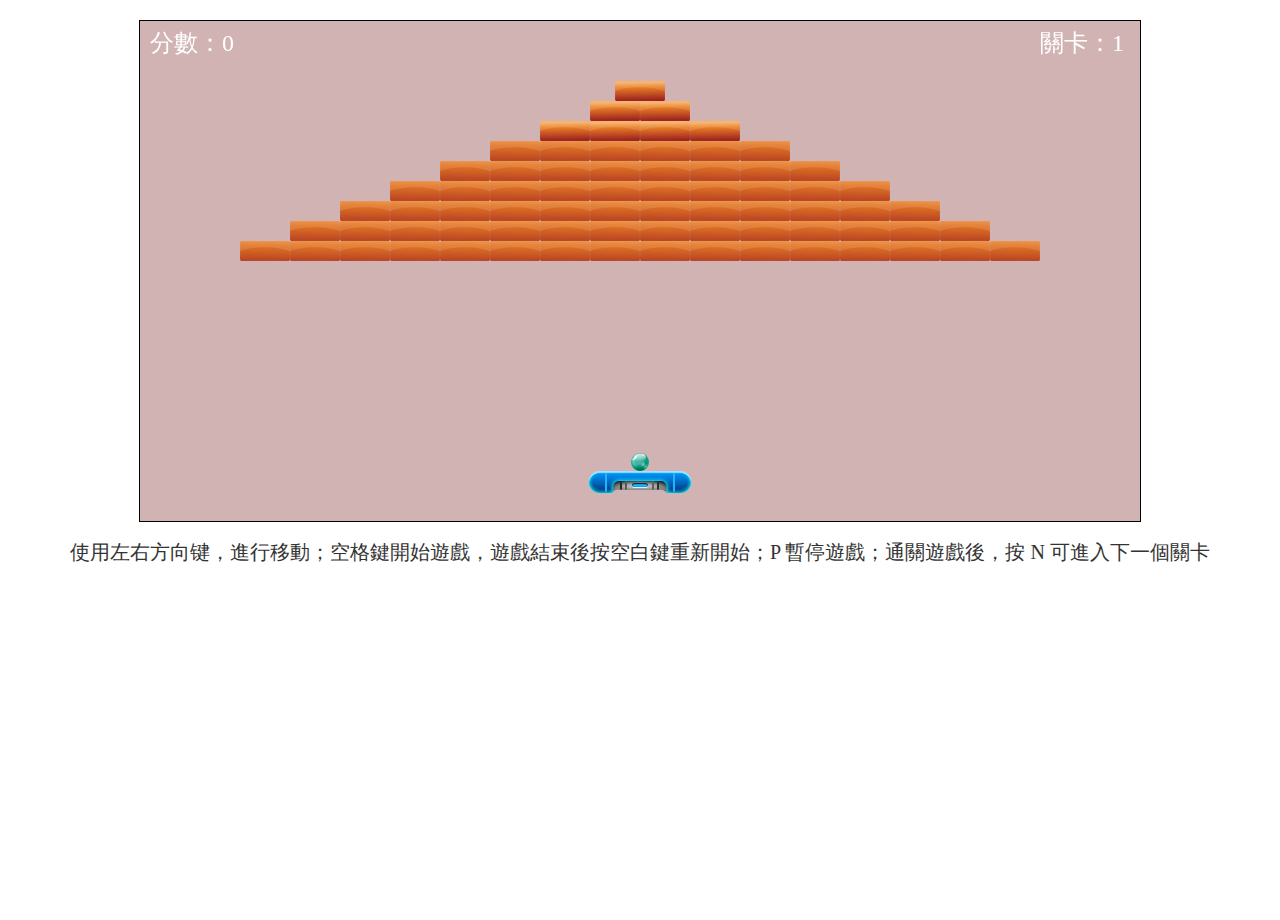
==== final/index.html @ d22a6e14 "Add files via upload" ====
<!DOCTYPE html>
<html lang="en">

<head>
    <meta charset="UTF-8">
    <title>前段程式設計期末報告</title>
    <link rel="stylesheet" href="css/common.css">
    <link rel="stylesheet" href="css/style.css">
</head>

<body>
    <canvas id="canvas" width="1000" height="500"></canvas>
    <div>使用左右方向键，進行移動；空格鍵開始遊戲，遊戲結束後按空白鍵重新開始；P 暫停遊戲；通關遊戲後，按 N 可進入下一個關卡</div>
    <script src="js/common.js"></script>
    <script src="js/scene.js"></script>
    <script src="js/game.js"></script>
    <script src="js/main.js"></script>
</body>

</html>
---- final/css/common.css ----
@charset 'utf-8';
/*===========================  重置初始样式 start  ===========================*/
html,div,body,span,applet,object,iframe,h1,h2,h3,h4,h5,h6,p,blockquote,pre,a,abbr,acronym,address,big,cite,code,del,dfn,em,font,img,ins,kbd,q,s,samp,small,strike,strong,sub,sup,tt,var,b,u,i,center,dl,dt,dd,ol,ul,li,fieldset,form,label,legend,table,caption,tbody,tfoot,thead,tr,th,td {margin:0;padding:0;border:0;outline:0;font-size:100%;line-height:100%;vertical-align:baseline;background:transparent;}
ol,ul,li,ul li{list-style:none;}
:focus {outline:0;}
ins {text-decoration:none;}
table {border-collapse:collapse;border-spacing:0;}
html,body{height:100%;}article,aside,dialog,details,footer,figure,header,hgroup,menu,media,nav,section{display:block;padding:0;margin:0;}
body,div,dl,dt,dd,ul,ol,li,h1,h2,h3,h4,h5,h6,pre,form,iframe,fieldset,input,textarea,p,blockquote,th,td,button{padding:0;margin:0;}
fieldset,img,button{border:0;}
body,input,select,textarea{font-family:'微软雅黑 Regular','微软雅黑';color:#333;font-size:12px;}

body{position: relative;background:#fff;margin:0 auto;}
table{border-collapse:collapse;border-spacing:0;}
a{text-decoration:none;}
a:hover{text-decoration:none;}
/*===========================  重置初始样式 end  ===========================*/


/*===========================  通用样式 start  ===========================*/
/*---------------------------  常用样式 start  ---------------------------*/
.wh_mar{width:1200px;margin:0 auto;}
.fl{float:left;}
.fr{float:right;}
.wh{width:100%;display:inline-block;}
.none{display:none;}
.ov{overflow:hidden;}
.re{position:relative;}
.just{text-align:justify;text-justify:inter-ideograph;}
.wrap{word-break:break-all;word-wrap:break-word;}
/*---------------------------  常用样式 end  ---------------------------*/

/*---------------------------  边距 start  ---------------------------*/
.mt5{margin-top:5px;}.mt10{margin-top:10px;}.mt15{margin-top:15px;}.mt20{margin-top:20px;}.mt25{margin-top:25px;}.mt30{margin-top:30px;}.mt35{margin-top:35px;}.mt40{margin-top:40px;}.mt45{margin-top:45px;}.mt50{margin-top:50px;}
.ml5{margin-left:5px;}.ml10{margin-left:10px;}.ml15{margin-left:15px;}.ml20{margin-left:20px;}.ml25{margin-left:25px;}.ml30{margin-left:30px;}
.mr5{margin-right:5px;}.mr10{margin-right:10px;}.mr15{margin-right:15px;}.mr20{margin-right:20px;}.mr25{margin-right:25px;}.mr30{margin-right:30px;}
.mb5{margin-bottom:5px;}.mb10{margin-bottom:10px;}.mb15{margin-bottom:15px;}.mb20{margin-bottom:20px;}.mb25{margin-bottom:25px;}.mb30{margin-bottom:30px;}
/*---------------------------  边距 end  ---------------------------*/

/*---------------------------  填充 start  ---------------------------*/
.pt5{padding-top:5px;}.pt10{padding-top:10px;}.pt15{padding-top:15px;}.pt20{padding-top:20px;}.pt25{padding-top:25px;}.pt30{padding-top:30px;}
.pl5{padding-left:5px;}.pl10{padding-left:10px;}.pl15{padding-left:15px;}.pl20{padding-left:20px;}.pl25{padding-left:25px;}.pl30{padding-left:30px;}
.pr5{padding-right:5px;}.pr10{padding-right:10px;}.pr15{padding-right:15px;}.pr20{padding-right:20px;}.pr25{padding-right:25px;}.pr30{padding-right:30px;}
.pb5{padding-bottom:5px;}.pb10{padding-bottom:10px;}.pb15{padding-bottom:15px;}.pb20{padding-bottom:20px;}.pb25{padding-bottom:25px;}.pb30{padding-bottom:30px;}
/*---------------------------  填充 end  ---------------------------*/

/*---------------------------  icon start  ---------------------------*/
.icon{background:url(../images/icon.png) no-repeat;}
/*---------------------------  icon end  ---------------------------*/
/*---------------------------  代码展示框 start  ---------------------------*/
h1{width: 960px;margin:0 auto 20px;padding-top:20px;font-size: 18px;line-height: 25px;font-weight: normal;}
h2{margin: 25px 0;font-size: 20px;}
.title{font-weight: 700;font-size: 24px;text-align: center;}
.code{width:960px;border: 1px dashed #e2e2e2;padding: 10px 5px;margin: 25px auto;font-size: 16px;background: #eee;}
.code pre{font-family:'微软雅黑 Regular','微软雅黑';line-height: 1.5;}
.code p{line-height: 25px;}
.example{width: 960px;margin: 10px auto 50px;}
.options_table{width:100%;table-layout:fixed;border-collapse:collapse;border-spacing:0;border:1px solid #cee1ee;border-left:0}
.options_table thead{border-bottom:1px solid #cee1ee;background-color:#e3eef8}
.options_table tr{line-height:24px;font-size:13px}
.options_table tr:nth-child(2n){background-color:#f0f5f8}
.options_table tr th{color:#555;padding-top:8px;padding-bottom:8px;text-align:left}
.options_table tr td{padding-top:8px;padding-bottom:8px}
.options_table tr td,.options_table tr th{border-left:1px solid #cee1ee;word-break:break-all;word-wrap:break-word;padding-left:10px;font-weight:400}
/*---------------------------  代码展示框 end  ---------------------------*/
/*===========================  通用样式 end  ===========================*/
---- final/css/style.css ----
body{
	overflow: hidden;
}
canvas{
  display: block;
  margin: 20px auto;
  border: 1px solid black;
  background: #d2b3b3;
}
div{
	font-size: 20px;
  text-align: center;
}
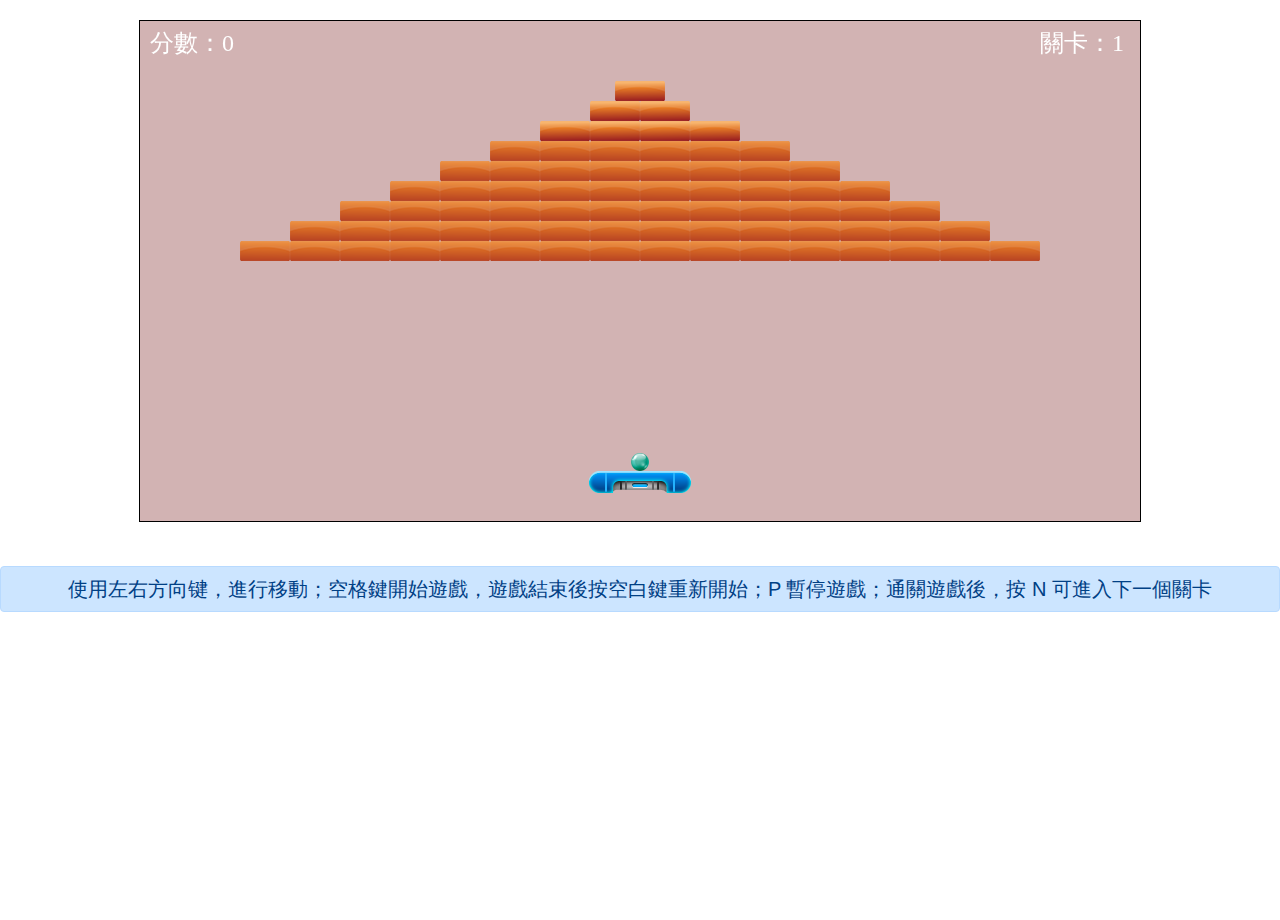
==== commit 4c9a4109: "Add files via upload" ====
--- a/final/index.html
+++ b/final/index.html
@@ -6,11 +6,18 @@
     <title>前段程式設計期末報告</title>
     <link rel="stylesheet" href="css/common.css">
     <link rel="stylesheet" href="css/style.css">
+    <link rel="stylesheet" href="https://stackpath.bootstrapcdn.com/bootstrap/4.4.1/css/bootstrap.min.css" integrity="sha384-Vkoo8x4CGsO3+Hhxv8T/Q5PaXtkKtu6ug5TOeNV6gBiFeWPGFN9MuhOf23Q9Ifjh" crossorigin="anonymous">
 </head>
 
 <body>
     <canvas id="canvas" width="1000" height="500"></canvas>
-    <div>使用左右方向键，進行移動；空格鍵開始遊戲，遊戲結束後按空白鍵重新開始；P 暫停遊戲；通關遊戲後，按 N 可進入下一個關卡</div>
+    <br>
+    <div class="alert alert-primary" role="alert">
+        使用左右方向键，進行移動；空格鍵開始遊戲，遊戲結束後按空白鍵重新開始；P 暫停遊戲；通關遊戲後，按 N 可進入下一個關卡
+    </div>
+    <script src="https://code.jquery.com/jquery-3.4.1.slim.min.js" integrity="sha384-J6qa4849blE2+poT4WnyKhv5vZF5SrPo0iEjwBvKU7imGFAV0wwj1yYfoRSJoZ+n" crossorigin="anonymous"></script>
+    <script src="https://cdn.jsdelivr.net/npm/popper.js@1.16.0/dist/umd/popper.min.js" integrity="sha384-Q6E9RHvbIyZFJoft+2mJbHaEWldlvI9IOYy5n3zV9zzTtmI3UksdQRVvoxMfooAo" crossorigin="anonymous"></script>
+    <script src="https://stackpath.bootstrapcdn.com/bootstrap/4.4.1/js/bootstrap.min.js" integrity="sha384-wfSDF2E50Y2D1uUdj0O3uMBJnjuUD4Ih7YwaYd1iqfktj0Uod8GCExl3Og8ifwB6" crossorigin="anonymous"></script>
     <script src="js/common.js"></script>
     <script src="js/scene.js"></script>
     <script src="js/game.js"></script>
